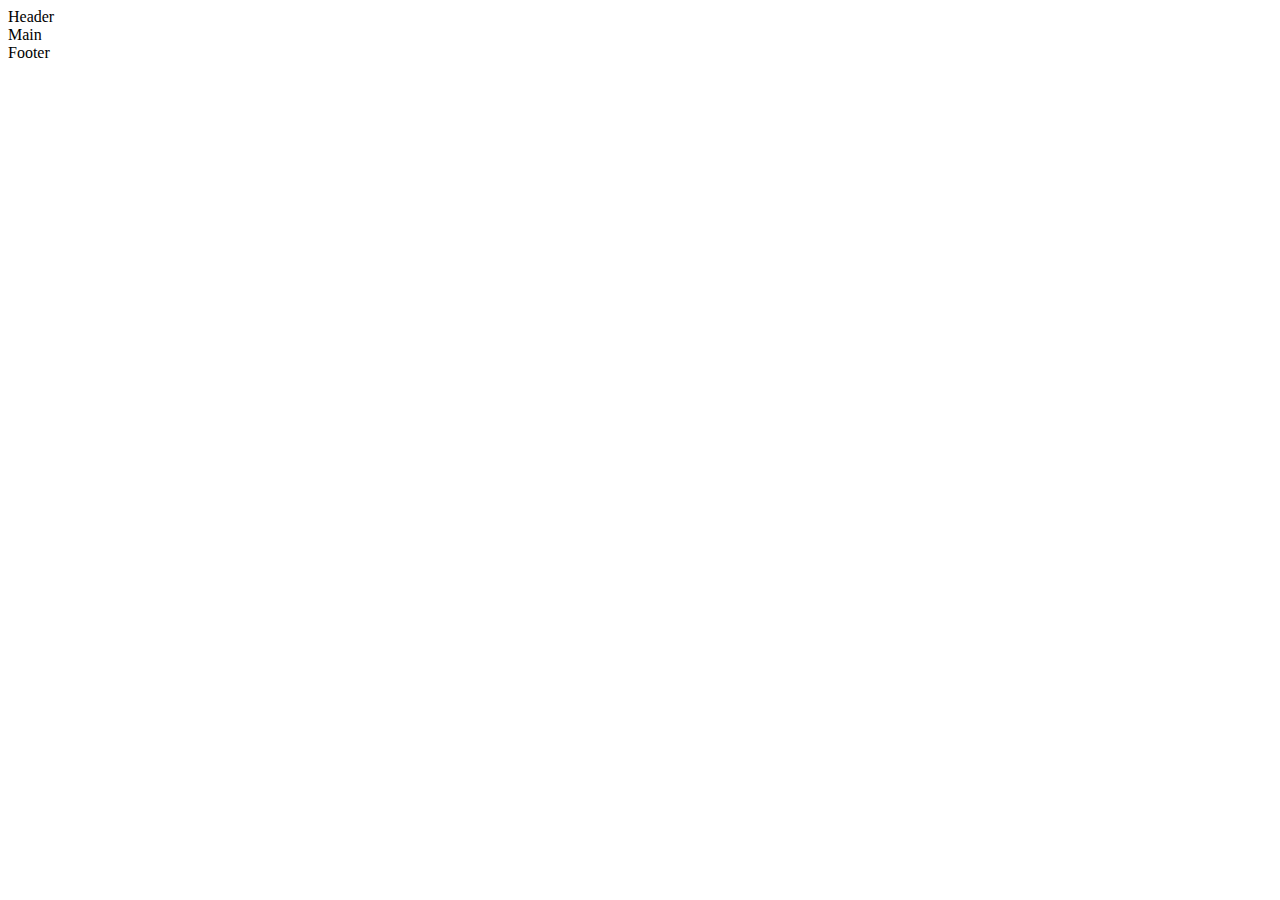
==== blank.html @ a50d705f "Выполнил разметку главной страницы" ====
<!DOCTYPE html>
<html lang="ru">
  <head>
    <meta charset="utf-8">
    <title>Интернет-магазин мороженного Глейси</title>
  </head>
  <body>
    <header>Header</header>

    <main>Main</main>

    <footer>Footer</footer>
  </body>
</html>
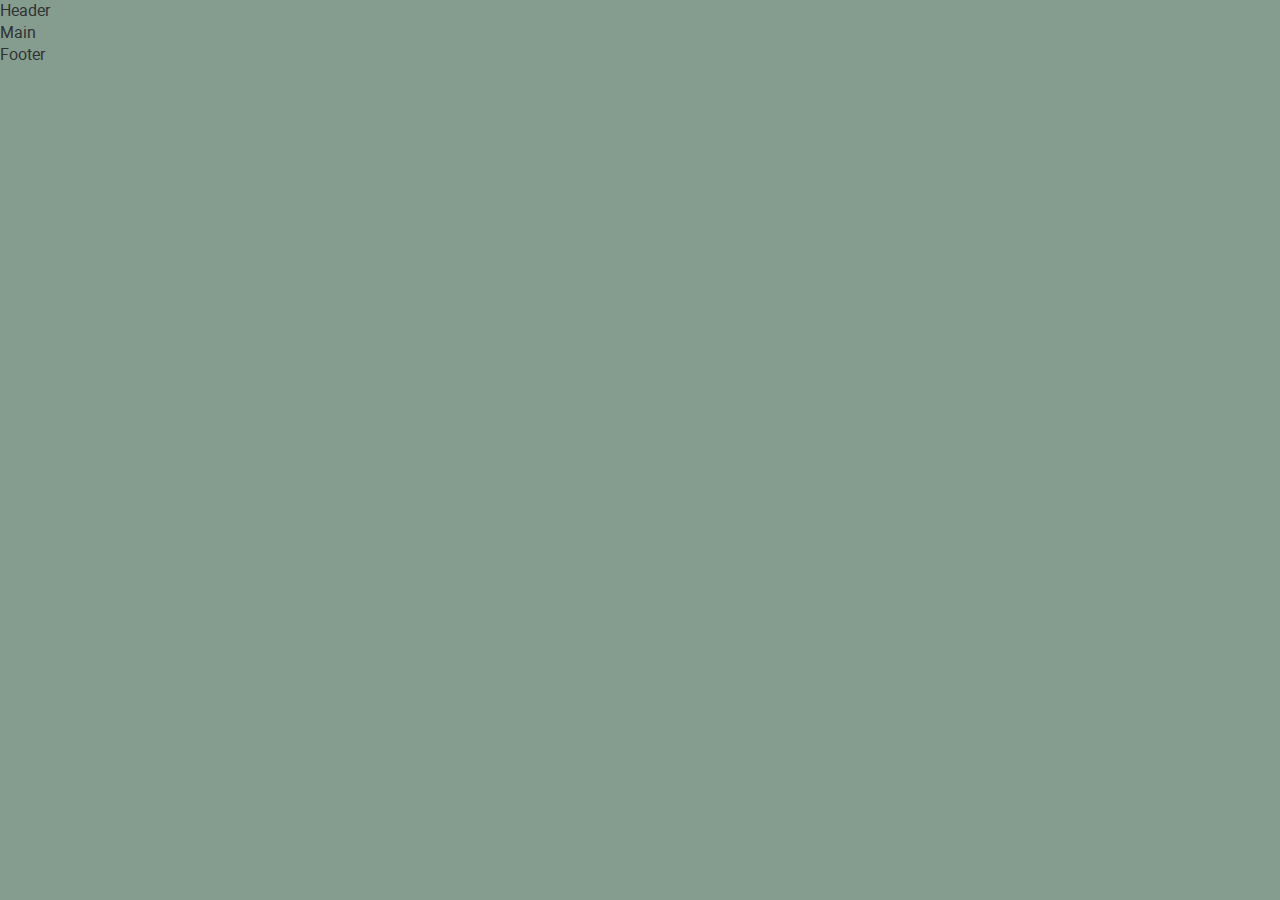
==== commit bff12d79: "Внес правки" ====
--- a/blank.html
+++ b/blank.html
@@ -3,6 +3,13 @@
   <head>
     <meta charset="utf-8">
     <title>Интернет-магазин мороженного Глейси</title>
+    <link rel="icon" href="favicon.ico">
+    <link rel="icon" href="favicon/icon.svg" type="image/svg+xml">
+    <link rel="apple-touch-icon" href="favicon/180.png">
+    <link rel="manifest" href="manifest.webmanifest">
+
+    <link rel="stylesheet" href="css/normalize.min.css">
+    <link rel="stylesheet" href="css/style.min.css">
   </head>
   <body>
     <header>Header</header>
--- a/css/style.min.css
+++ b/css/style.min.css
@@ -0,0 +1 @@
+@font-face{font-family:Roboto;src:url(../fonts/roboto.woff2),url(../fonts/roboto.woff);font-weight:400;font-style:normal}@font-face{font-family:Roboto;src:url(../fonts/robotomedium.woff2),url(../fonts/robotomedium.woff);font-weight:500;font-style:normal}@font-face{font-family:Roboto;src:url(../fonts/robotobold.woff2),url(../fonts/robotobold.woff);font-weight:700;font-style:normal}:root{--basic-white:#FFFFFF;--basic-dark:#323232;--basic-dark-gray:#353535;--basic-gray67:#ABABAB;--basic-very-dark-gray:#5A5A5A;--basic-dim-gray:#696969;--basic-gray:#999999;--basic-light-gray:#EDEDED;--basic-very-light-gray:#FEFEFE;--special-floral-white:#F8F7F4;--special-green-white:#D3D3D2;--special-cinnabar:#E84D37;--special-mandys-pink:#FFBC9E;--special-free-speech-red:#AC1000;--special-moderate-red:#D07058;--special-very-soft-red:#F6B5A5;--special-light-grayish-red:#F8DED8;--special-dark-grayish-cyan:#849D8F;--special-dark-grayish-blue:#8996A6;--special-mandarian-orange:#942718;--special-dark-grayish-orange:#9D8B84;--special-bright-blue:#2e24e4;--special-celeste:#CACAC7;--background-raspberry:#E30B5D;--background-chocolate:#7B3F00;--background-waffle:#E2C779;--button-linear-gradient-first:#F26843;--button-linear-gradient-second:#E74A35;--price-text-shadow:rgba(49, 50, 53, 0.5);--button-text-shadow:rgba(160, 32, 11, 0.76);--button-box-shadow:rgba(172, 16, 0, 0.64);--border-dark-with-point-two-opacity:rgba(50, 50, 50, 0.2);--border-dark-with-point-three-opacity:rgba(50, 50, 50, 0.3);--border-cinnabar-with-point-two-opacity:rgba(232, 77, 55, 0.3);--border-mandys-pink-with-point-three-opacity:rgba(255, 188, 158, 0.3);--special-gray67-with-point-three-opacity:rgba(171, 171, 171, 0.3);--special-gray-with-point-five-two-opacity:rgba(178, 178, 178, 0.52);--special-floral-white-with-point-five-opacity:rgba(248, 247, 244, 0.5);--special-black-with-point-two-opacity:rgba(0, 0, 0, 0.2);--special-black-with-point-three-opacity:rgba(0, 0, 0, 0.3);--special-black-with-point-four-opacity:rgba(0, 0, 0, 0.4);--special-black-with-point-five-opacity:rgba(0, 0, 0, 0.5);--special-black-with-point-zero-seven-opacity:rgba(0, 0, 0, 0.07);--special-white-with-point-two-opacity:rgba(255, 255, 255, 0.2);--special-white-with-point-four-opacity:rgba(255, 255, 255, 0.4);--special-white-with-point-five-opacity:rgba(255, 255, 255, 0.5);--special-white-with-point-eight-opacity:rgba(255, 255, 255, 0.8);--special-bright-blue-with-point-five-two-opacity:rgba(46, 136, 228, 0.52)}*,:after,:before{box-sizing:border-box}.site{height:100%}body{display:grid;grid-template-rows:min-content 1fr min-content;align-content:start;min-width:1200px;min-height:100%;margin:0;padding:0;font-family:Roboto,Arial,sans-serif;font-weight:400;font-size:16px;line-height:22px;color:var(--basic-dark);background-color:var(--special-dark-grayish-cyan)}.page_overlay:before{z-index:3;content:"";position:fixed;top:0;right:0;bottom:0;left:0;background-color:var(--special-black-with-point-three-opacity)}.inner-page{position:relative}.inner-page:before{z-index:-1;content:"";position:absolute;width:100%;height:656px;background-image:linear-gradient(180deg,rgba(255,255,255,.2) 0,rgba(255,255,255,0) 100%)}.page-wrapper{background-repeat:no-repeat;background-position:top center}.page-wrapper-1{background-color:var(--special-dark-grayish-cyan);background-image:url(../img/slides/slide_creme_brulee_and_ice_cream_with_raspberry_jam.png)}.page-wrapper-2{background-color:var(--special-dark-grayish-blue);background-image:url(../img/slides/slide_chocolate_ice_cream_and_lemon_sorbet.png)}.page-wrapper-3{background-color:var(--special-dark-grayish-orange);background-image:url(../img/slides/slide_ice_cream_with_fudge_and_strawberry_sherbet.png)}.container{width:1200px;margin:0 auto;padding:0 27px}a{text-decoration:none}img{max-width:100%;height:auto}.reset-h{margin:0}.reset-p{margin:0}.reset-li{margin:0;padding:0;list-style:none}.reset-fieldset{min-width:0;margin:0;padding:.01em 0 0 0;border:0}.visually-hidden{position:absolute;width:1px;height:1px;margin:-1px;padding:0;border:0;white-space:nowrap;clip-path:inset(100%);clip:rect(0 0 0 0);overflow:hidden}.button{font-weight:700;font-size:18px;line-height:24px;text-align:center;text-shadow:0 2px 5px var(--button-text-shadow)}.button:hover{box-shadow:0 2px 2px var(--special-free-speech-red);background:linear-gradient(0deg,var(--special-white-with-point-two-opacity),var(--special-white-with-point-two-opacity)),linear-gradient(180deg,var(--button-linear-gradient-first),var(--button-linear-gradient-second))}.button:focus{box-shadow:inset 0 2px 2px var(--special-mandarian-orange);background:linear-gradient(0deg,var(--special-black-with-point-zero-seven-opacity),var(--special-black-with-point-zero-seven-opacity)),linear-gradient(180deg,var(--button-linear-gradient-first),var(--button-linear-gradient-second))}.button_decor{border:0;border-radius:70px;box-shadow:0 2px 2px var(--button-box-shadow);color:var(--basic-white);background:linear-gradient(180deg,var(--button-linear-gradient-first),var(--button-linear-gradient-second))}.button_block{display:inline-block;vertical-align:top}.page-header{margin-top:9px}.navigation{display:grid;grid-template-areas:"logo     navigation-menu user-menu" "contacts contacts        contacts";grid-template-columns:min-content 1fr 1fr}.header-logo{grid-area:logo;display:block;width:154px;height:64px}.navigation-menu{grid-area:navigation-menu;display:flex;flex-wrap:wrap;margin:14px 11px 14px}.navigation-menu__item{margin-right:6px;padding-bottom:5px}.navigation-menu__item:last-child{margin-right:0}.navigation-menu__link{display:block;padding:5px 13px 6px;font-weight:700;line-height:18px;color:var(--basic-white)}.navigation-menu__link::after{content:"";display:block;bottom:0;height:1px;background-color:var(--special-white-with-point-two-opacity)}.navigation-menu__link:hover{color:var(--basic-dark);background-color:var(--basic-white);border-radius:26px}.navigation-menu__link:hover::after{display:none}.navigation-menu__link_current{background-color:var(--special-moderate-red);border-radius:26px}.navigation-menu__link_current::after{display:none}.navigation-menu__link:focus{color:var(--basic-dark);background-color:var(--basic-light-gray);box-shadow:0 2px 1px var(--basic-dim-gray);border-radius:26px}.navigation-menu__link:focus::after{display:none}.navigation-menu__item_dropdown{position:relative}.navigation-menu__item_dropdown:hover .dropdown-menu{display:block}.dropdown-menu{z-index:1;position:absolute;display:none;top:36px;left:-8px;width:143px;padding-top:4px;padding-bottom:6px;border-radius:4px;background-color:var(--basic-white)}.dropdown-menu__item{margin-bottom:4px}.dropdown-menu__item:first-child{margin-bottom:13px}.dropdown-menu__item:last-child{margin-bottom:0}.dropdown-menu__link{display:block;padding:6px 20px 5px 21px;font-size:14px;line-height:16px;color:var(--basic-dark)}.dropdown-menu__promo-link{position:relative;padding:5px 20px 4px 21px;font-weight:700;line-height:18px}.dropdown-menu__promo-link:after{content:"";position:absolute;width:128px;height:1px;bottom:-6px;left:5px;background-color:var(--border-dark-with-point-two-opacity)}.dropdown-menu__link:hover{background-color:var(--special-light-grayish-red)}.dropdown-menu__link:focus{background-color:var(--special-very-soft-red)}.dropdown-menu__link_current{pointer-events:none;color:var(--basic-white);background-color:var(--special-moderate-red)}.user-menu{grid-area:user-menu;display:flex;justify-self:end;margin:14px 0 14px 11px}.user-menu__item{margin-right:10px;padding-bottom:5px}.user-menu__item:last-child{margin-right:0}.user-menu__item_search-dropdown{position:relative}.user-menu__item_search-dropdown:hover .search{display:block}.user-menu__item_login-dropdown{position:relative}.user-menu__item_login-dropdown:hover .login{display:block}.user-menu__item_cart-dropdown{position:relative}.user-menu__item_cart-dropdown:hover .cart{display:block}.user-menu__link{display:inline-flex;font-weight:500;font-size:14px;line-height:16px;color:var(--basic-white)}.search-link{padding:8px;background-color:var(--special-white-with-point-two-opacity);border-radius:50%}.search-link:hover{background-color:var(--basic-white)}.search-link:hover .search-link__path{fill:var(--basic-dark)}.search{z-index:1;position:absolute;display:none;top:36px;right:0;padding:20px 15px;box-shadow:0 20px 20px var(--special-black-with-point-four-opacity);border-radius:4px;background-color:var(--special-floral-white)}.search__input{width:311px;height:44px;padding:13px 15px;border:1px solid var(--special-green-white);border-radius:4px;outline:0;font-weight:400;font-size:14px;line-height:16px;color:var(--basic-dark)}.search__input::placeholder{font-weight:400;color:var(--basic-gray)}.search__input:hover{border:2px solid var(--special-green-white)}.search__input:focus{border:2px solid var(--special-bright-blue-with-point-five-two-opacity)}.login-link{align-items:flex-end;padding:6px 16px 7px;background-color:var(--special-white-with-point-two-opacity);border-radius:20px}.login-link:hover{color:var(--basic-dark);background-color:var(--basic-white)}.login-link:hover .login-link__path{fill:var(--basic-dark)}.login-link__icon{margin-right:8px}.login{z-index:1;position:absolute;display:none;top:36px;right:0;width:277px;padding:20px 16px 22px 19px;box-shadow:0 20px 20px var(--special-black-with-point-four-opacity);border-radius:4px;background-color:var(--special-floral-white)}.login__form{display:grid;grid-template-areas:"login login" "password password" "button help";column-gap:20px;row-gap:20px}.login__input{width:241px;height:44px;border:1px solid var(--special-green-white);border-radius:4px;outline:0;font-weight:400;font-size:14px;line-height:16px;color:var(--basic-dark)}.login__input::placeholder{font-weight:400;color:var(--basic-gray)}.login__input:hover{border:2px solid var(--special-green-white)}.login__input:focus{border:2px solid var(--special-bright-blue-with-point-five-two-opacity)}.login__login{grid-area:login}.login__login .login__input{padding:13px 15px}.login__password{grid-area:password}.login__password .login__input{padding:13px 15px}.login__button{grid-area:button;padding:14px 25px;line-height:16px;cursor:pointer}.login__help{grid-area:help}.login__help a{display:block;margin-bottom:5px;font-size:13px;line-height:15px;text-decoration:underline var(--border-dark-with-point-three-opacity);color:var(--basic-dark)}.login__help a:last-child{margin-bottom:0}.login__forgot-password:hover{color:var(--special-cinnabar);text-decoration:underline var(--border-cinnabar-with-point-two-opacity)}.login__forgot-password:focus{color:var(--special-cinnabar);text-decoration:underline var(--border-cinnabar-with-point-two-opacity)}.login__sign-up:hover{color:var(--special-cinnabar);text-decoration:underline var(--border-cinnabar-with-point-two-opacity)}.login__sign-up:focus{color:var(--special-cinnabar);text-decoration:underline var(--border-cinnabar-with-point-two-opacity)}.cart-link{align-items:flex-end;padding:6px 16px 6px;background-color:var(--special-white-with-point-two-opacity);border-radius:20px}.cart-link_not-empty{color:var(--basic-dark);background-color:var(--basic-white)}.cart-link_not-empty .cart-link__path:nth-child(1){fill:var(--basic-dark)}.cart-link_not-empty .cart-link__path:nth-child(2){fill:var(--special-cinnabar)}.cart-link__icon{margin-right:8px}.cart{z-index:1;position:absolute;display:none;top:36px;right:0;width:539px;padding:17px 14px 21px 19px;border-radius:4px;box-shadow:0 20px 20px var(--special-black-with-point-four-opacity);background-color:var(--special-floral-white)}.cart__table{position:relative;margin-bottom:9px}.cart__table:after{content:"";position:absolute;left:-4px;bottom:7px;width:510px;height:1px;background-color:var(--special-celeste)}.cart__row{display:flex;margin-bottom:20px}.cart_row:last-child{margin-bottom:0}.cart__column{padding:9px 0 0}.cart-product-delete{padding-right:9px}.cart-product-delete a{display:block;width:11px;height:11px;padding-top:14px;background-image:url(../img/icons/icon_delete_cross.svg);background-repeat:no-repeat;background-position:50% 50%}.cart-product-image{width:33px;height:33px;margin-right:13px;padding-top:0}.cart-product-image img{border-radius:100%}.cart-product-title{font-size:13px;line-height:16px;margin-right:31px}.cart-product-quantity{font-size:13px;line-height:16px;margin-right:26px}.cart-product-quantity span{color:var(--basic-gray67)}.cart-product-price{font-size:13px;line-height:16px}.cart__result{display:flex;flex-direction:column;align-items:flex-end}.cart__total-price{margin-bottom:14px;font-weight:700;font-size:15px;line-height:16px}.cart__button{padding:14px 15px;line-height:16px}.header-contacts{grid-area:contacts;justify-self:end;margin-top:2px}.header-contacts__schedule{margin-bottom:8px;font-weight:700;font-size:14px;line-height:16px;text-align:end;color:var(--basic-white)}.header-contacts__phone{font-weight:700;font-size:22px;line-height:24px;color:var(--basic-white)}.slider{position:relative;margin-bottom:41px;padding-top:272px;text-align:center;color:var(--basic-white)}.slide{display:none}.slide_current{display:block}.slide__title{width:700px;margin:0 auto 26px;font-weight:700;font-size:60px;line-height:60px}.slide__button{margin:0 auto;padding:9px 32px;font-size:32px;line-height:44px}.slider__controls{z-index:1;position:absolute;display:flex;flex-wrap:wrap;bottom:20px;left:0}.slider__control{width:21px;height:21px;margin-right:8px;padding:0;border:2px solid var(--basic-white);border-radius:50%;background-color:transparent;cursor:pointer}.slider__control_current{background-color:var(--basic-white)}.slider__control:last-child{margin-right:0}.banners{display:grid;grid-template-columns:560px 560px;column-gap:26px;margin-bottom:40px}.banner{position:relative;width:560px;padding:16px 30px 70px 16px;border-radius:16px}.banner-raspberry{background-color:var(--background-raspberry);background-image:url(../img/background/raspberry_background.jpg);background-size:cover;background-repeat:no-repeat;background-position:0 0}.banner-chocolate{background-color:var(--background-chocolate);background-image:url(../img/background/chocolate_background.jpg);background-size:cover;background-repeat:no-repeat;background-position:0 0}.banner__title{margin-bottom:16px;font-weight:700;font-size:35px;line-height:41px;color:var(--basic-white)}.banner__description{margin-bottom:42px;font-weight:700;font-size:18px;line-height:22px;color:var(--basic-white)}.banner__button{position:absolute;right:22px;bottom:22px;padding:11px 22px 12px}.bestsellers{margin-bottom:40px}.bestsellers__list{display:grid;grid-template-columns:267px 267px 267px 267px;column-gap:26px}.bestsellers__item{position:relative;cursor:pointer}.bestsellers__item:before{content:"";position:absolute;display:none;top:-6px;left:-13px;width:293px;height:calc(100% + 78px);border-radius:4px;box-shadow:0 20px 20px var(--special-black-with-point-two-opacity);background-color:var(--special-white-with-point-two-opacity)}.bestsellers__item:after{z-index:2;content:"";position:absolute;top:0;left:0;width:61px;height:61px;background-image:url(../img/icons/icon_hit.svg);background-repeat:no-repeat;background-position:0 0}.bestsellers__item:hover:before{z-index:1;display:block}.bestsellers__item:hover .bestseller__content-wrapper{z-index:1}.bestsellers__item:hover .bestseller__button{z-index:1;display:inline-block}.bestseller{position:relative;height:100%}.bestseller__content-wrapper{position:relative;display:flex;flex-direction:column}.bestseller__description{order:1;font-weight:500;font-size:16px;line-height:22px;text-align:center}.bestseller__description a{display:block;color:var(--basic-white);text-decoration:underline var(--special-white-with-point-two-opacity)}.bestseller__description a:hover{color:var(--special-mandys-pink);text-decoration:underline var(--border-mandys-pink-with-point-three-opacity)}.bestseller__description a:focus{color:var(--special-mandys-pink);text-decoration:underline var(--border-mandys-pink-with-point-three-opacity)}.bestseller__image-wrapper{width:267px;height:267px;margin-bottom:13px}.bestseller__image-wrapper img{border-radius:100%}.bestseller__price{position:absolute;display:flex;align-items:baseline;top:207px;left:0;text-shadow:0 1px 3px var(--price-text-shadow);font-weight:700;font-size:45px;line-height:45px;color:var(--basic-white)}.bestseller__price span{margin-left:2px;text-shadow:inherit;font-weight:700;font-size:30px;line-height:35px;color:inherit}.bestseller__button{position:absolute;display:none;bottom:-51px;left:34px;margin-top:17px;padding:10px 16px;cursor:pointer}.about{margin-bottom:40px;padding:24px 20px 28px;border-radius:16px;background-color:var(--background-waffle);background-image:url(../img/background/waffle_background.jpg);background-position:0 0}.about__title{margin-bottom:7px;font-weight:500;font-size:24px;line-height:30px}.about__list{display:grid;grid-template-columns:540px 540px;column-gap:26px;row-gap:14px}.about__item{position:relative;padding-top:9px;padding-left:55px;padding-right:5px}.about__item:nth-child(1):before{content:"";position:absolute;top:0;left:0;width:49px;height:49px;background-image:url(../img/about/icon_ice_cream.svg);background-repeat:no-repeat;background-position:0 0}.about__item:nth-child(2):before{content:"";position:absolute;top:0;left:0;width:49px;height:49px;background-image:url(../img/about/icon_cow.svg);background-repeat:no-repeat;background-position:0 0}.about__item:nth-child(3):before{content:"";position:absolute;top:0;left:0;width:49px;height:49px;background-image:url(../img/about/icon_leaf.svg);background-repeat:no-repeat;background-position:0 0}.about__item:nth-child(4):before{content:"";position:absolute;top:0;left:0;width:49px;height:49px;background-image:url(../img/about/icon_thermometer.svg);background-repeat:no-repeat;background-position:0 0}.news{display:grid;grid-template-columns:560px 560px;column-gap:26px;margin-bottom:40px}.blog{width:560px;padding:18px 253px 88px 20px;border-radius:16px;background-color:var(--basic-white);background-image:url(../img/background/strawberry_background.jpg);background-size:cover;background-repeat:no-repeat;background-position:0 0}.blog__title{font-weight:500;font-size:16px;line-height:22px;margin-bottom:3px}.blog__link{display:block;font-weight:700;font-size:24px;line-height:30px;text-decoration:underline solid var(--basic-dark-gray);color:var(--basic-dark)}.blog__link:hover{color:var(--special-cinnabar);text-decoration:underline solid var(--border-cinnabar-with-point-two-opacity)}.blog__link:focus{color:var(--special-cinnabar);text-decoration:underline solid var(--border-cinnabar-with-point-two-opacity)}.newsletter{width:560px;border-radius:16px;background-color:var(--special-floral-white);background-image:url(../img/background/mail_background.jpg);background-size:cover;background-repeat:no-repeat;background-position:0 0}.newsletter__wrapper{width:548px;margin:5px 6px;padding:25px 16px 34px 20px;border-radius:16px;background-color:var(--special-floral-white)}.newsletter__description{margin-bottom:41px;color:var(--basic-very-dark-gray)}.newsletter__input{width:368px;height:44px;margin-right:8px;padding:10px 14px 8px;border:1px solid var(--special-gray-with-point-five-two-opacity);border-radius:6px;outline:0;font-weight:500;font-size:16px;line-height:24px}.newsletter__input::placeholder{font-weight:400;color:var(--basic-dim-gray)}.newsletter__input:hover{border:2px solid var(--special-gray-with-point-five-two-opacity)}.newsletter__input:focus{border:2px solid var(--special-bright-blue-with-point-five-two-opacity)}.newsletter__button{padding:10px 19px;cursor:pointer}.contacts{position:relative}.contacts__map{width:100%;height:430px}.contacts__image-wrapper{position:relative;width:1200px;margin:0 auto;padding:0}.contacts__image-wrapper:after{content:"";position:absolute;top:94px;left:316px;width:80px;height:140px;background-image:url(../img/icons/icon_pin.svg);background-repeat:no-repeat;background-position:0 0}.contacts__description{position:absolute;top:62px;right:calc(((100vw - 1163px)/ 2));width:303px;height:306px;padding:32px 25px 31px;border-radius:16px;background-color:var(--basic-very-light-gray)}.contacts__address{font-size:14px;line-height:20px;margin-bottom:19px}.contacts__address span{font-weight:700;font-size:18px;line-height:24px}.contacts__phone{font-size:14px;line-height:20px;margin-bottom:26px}.contacts__phone a{font-weight:700;font-size:18px;line-height:24px;color:var(--basic-dark)}.contacts__button{padding:10px 28px;cursor:pointer}.page-footer{display:grid;grid-template-columns:398px 1fr 1fr;justify-content:space-between;padding-top:18px;padding-bottom:25px}.socials{padding-top:16px;padding-bottom:5px}.socials__list{display:flex;flex-wrap:wrap}.socials__item{margin-right:8px;margin-bottom:5px}.socials__item:last-child{margin-right:0}.socials__link{display:block}.facebook-link:hover .facebook-link__path:nth-child(2){fill-opacity:1}.facebook-link:focus .facebook-link__path:nth-child(2){fill-opacity:1}.vkontakte-link:hover .vkontakte-link__path:nth-child(2),.vkontakte-link:hover .vkontakte-link__path:nth-child(3){fill-opacity:1}.vkontakte-link:focus .vkontakte-link__path:nth-child(2),.vkontakte-link:focus .vkontakte-link__path:nth-child(3){fill-opacity:1}.instagram-link:hover .instagram-link__opacity{opacity:1}.instagram-link:focus .instagram-link__opacity{opacity:1}.twitter-link:hover .twitter-link__path:nth-child(2){fill-opacity:1}.twitter-link:focus .twitter-link__path:nth-child(2){fill-opacity:1}.info{padding-top:13px;padding-bottom:5px}.info__list{display:grid;grid-template-columns:max-content max-content;align-items:baseline;column-gap:8px}.info__item{padding-left:24px}.info__link{font-size:13px;line-height:18px;color:var(--basic-white);box-shadow:0 1px 0 0 var(--special-white-with-point-two-opacity)}.info__link:hover{color:var(--special-mandys-pink);box-shadow:0 1px 0 0 var(--border-mandys-pink-with-point-three-opacity)}.info__link:focus{color:var(--special-mandys-pink);box-shadow:0 1px 0 0 var(--border-mandys-pink-with-point-three-opacity)}.info__providers{position:relative;font-weight:700;font-size:13px;line-height:18px}.info__providers:before{content:"";position:absolute;top:4px;left:2px;width:15px;height:13px;background-image:url(../img/icons/icon_heart.svg);background-repeat:no-repeat;background-position:0 0}.copyright{justify-self:end}.copyright__logo{display:block;width:108px;height:31px;margin-bottom:14px}.copyright__description{font-size:12px;line-height:18px;color:var(--basic-white)}.copyright__link{box-shadow:0 1px 0 0 var(--special-white-with-point-two-opacity);color:inherit}.copyright__link:hover{color:var(--special-mandys-pink);box-shadow:0 1px 0 0 var(--border-mandys-pink-with-point-three-opacity)}.copyright__link:focus{color:var(--special-mandys-pink);box-shadow:0 1px 0 0 var(--border-mandys-pink-with-point-three-opacity)}.modal{z-index:3;position:fixed;top:0;right:0;bottom:0;left:0;margin:auto;border-radius:6px;background-color:var(--special-floral-white)}.modal-feedback{display:none;top:338px;bottom:auto;width:477px;padding:14px 25px 27px 24px}.modal_show{display:block;animation:bounce .6s}.modal_error{animation:shake .6s}.modal-feedback__title{margin-bottom:21px;font-weight:500;font-size:24px;line-height:28px}.modal-feedback__form{position:relative}.modal-feedback__form input{width:267px;height:44px;padding:11px 14px;border:1px solid var(--special-gray-with-point-five-two-opacity);border-radius:4px;outline:0;font-weight:700;font-size:16px;line-height:20px;margin-bottom:20px}.modal-feedback__form input::placeholder{font-weight:400;color:var(--basic-gray)}.modal-feedback__form input:hover{border:2px solid var(--special-gray-with-point-five-two-opacity)}.modal-feedback__form input:focus{border:2px solid var(--special-bright-blue-with-point-five-two-opacity)}.modal-feedback__form textarea{width:428px;height:154px;margin-bottom:63px;padding:11px 14px;border:1px solid var(--special-gray-with-point-five-two-opacity);border-radius:4px;outline:0;font-weight:700;font-size:16px;line-height:20px}.modal-feedback__form textarea:hover{border:2px solid var(--special-gray-with-point-five-two-opacity)}.modal-feedback__form textarea:focus{border:2px solid var(--special-bright-blue-with-point-five-two-opacity)}.modal-feedback__form textarea::placeholder{font-weight:400;color:var(--basic-gray)}.modal-feedback__submit{position:absolute;right:0;bottom:0;padding:10px 24px;cursor:pointer}.modal-feedback__close{position:absolute;top:-48px;right:-9px;width:18px;height:17px;border:none;background-color:transparent;background-image:url(../img/icons/icon_cross.svg);background-repeat:no-repeat;background-position:50% 50%;cursor:pointer}.overlay{position:absolute;width:100%;height:100%;background-color:var(--special-black-with-point-three-opacity)}.catalog__header{position:relative;display:grid;grid-template-areas:"breadcrumbs" "title";top:-26px;margin-bottom:2px}.catalog__title{grid-area:title;font-weight:700;font-size:35px;line-height:41px;color:var(--basic-white)}.breadcrumbs{grid-area:breadcrumbs;display:flex;flex-wrap:wrap}.breadcrumbs__item{position:relative;margin-right:23px}.breadcrumbs__item:last-child{margin-right:0}.breadcrumbs__item:after{content:"";position:absolute;top:4px;right:-15px;width:6px;height:6px;background-image:url(../img/icons/icon_arrow_nav.svg);background-repeat:no-repeat;background-position:0 0}.breadcrumbs__item:last-child:after{display:none}.breadcrumbs__link{display:block;font-size:14px;line-height:16px;box-shadow:0 1px 0 0 var(--special-white-with-point-two-opacity);color:var(--basic-white)}.breadcrumbs__link:hover{color:var(--special-mandys-pink);box-shadow:0 1px 0 0 var(--special-mandys-pink)}.breadcrumbs__link:focus{color:var(--special-mandys-pink);box-shadow:0 1px 0 0 var(--special-mandys-pink)}.breadcrumbs__item_current .breadcrumbs__link{pointer-events:none;box-shadow:none}.filter{margin-bottom:40px}.filter__form{display:flex;flex-wrap:wrap;min-height:130px;align-content:space-between}.filter__form fieldset{margin-right:15px}.filter__form legend{margin-bottom:5px;padding-left:16px;font-size:14px;line-height:16px;color:var(--basic-white)}.select{position:relative}.select__arrow{position:absolute;top:14px;right:14px;pointer-events:none}.select__select{appearance:none;padding:9px 34px 9px 16px;border:0;border-radius:20px;color:var(--basic-white);background-color:var(--special-white-with-point-two-opacity);cursor:pointer}.select:hover .select__select{font-weight:500;color:var(--basic-dark);background-color:var(--basic-white)}.select:hover .select__path{fill:var(--basic-dark)}.select__option{font-size:16px;line-height:18px;color:var(--basic-dark)}.range-filter{position:relative;width:218px}.price-controls{position:absolute;top:-22px;left:55px;margin-bottom:7px;font-weight:500;font-size:14px;line-height:16px;color:var(--basic-white)}.price-controls label{font-weight:inherit;font-size:inherit;line-height:inherit;color:inherit}.price-controls input{width:28px;font-weight:inherit;font-size:inherit;line-height:inherit;border:0;color:inherit;background-color:transparent}.price-controls input[type=number]::-webkit-inner-spin-button,.price-controls input[type=number]::-webkit-outer-spin-button{-webkit-appearance:none;margin:0}.price-controls input[type=number]{-moz-appearance:textfield}.range-controls{position:relative;height:36px;padding-top:17px;padding-right:21px;padding-left:21px;border-radius:20px;background-color:var(--special-white-with-point-two-opacity)}.range-controls .scale{height:2px;background-color:var(--special-floral-white-with-point-five-opacity)}.range-controls .bar{width:60%;height:2px;margin-left:10%;background-color:var(--special-floral-white)}.range-controls .toggle{position:absolute;top:8px;left:0;width:20px;height:20px;border:8px solid var(--basic-white);border-radius:50%;box-shadow:0 2px 1px 0 var(--special-gray67-with-point-three-opacity);background-color:var(--basic-gray67);cursor:pointer}.range-controls .toggle_min{left:35px}.range-controls .toggle_max{left:133px}.filter__fatness .filter__options{display:flex;flex-wrap:wrap;padding:7px 18px 7px 14px;border-radius:20px;background-color:var(--special-white-with-point-two-opacity)}.filter__option_radio{margin-right:19px}.filter__option_radio:last-child{margin-right:0}.filter__option_radio label{position:relative;padding-left:33px;font-weight:500;font-size:16px;line-height:18px;color:var(--basic-white);cursor:pointer;user-select:none}.filter__input_radio+label:before{content:"";position:absolute;top:-2px;left:1px;width:22px;height:22px;border:3px solid var(--special-white-with-point-eight-opacity);border-radius:50%}.filter__input_radio:checked+label:after{content:"";position:absolute;top:5px;left:8px;width:8px;height:8px;border-radius:50%;background-color:var(--special-white-with-point-eight-opacity)}.filter__input_radio:not(:disabled):hover+label:before{border:3px solid var(--basic-white)}.filter__input_radio:not(:disabled):hover+label:after{background-color:var(--basic-white)}.filter__input_radio:not(:disabled):focus+label:before{border:3px solid var(--basic-white)}.filter__input_radio:not(:disabled):focus+label:after{background-color:var(--basic-white)}.filter__input_radio:disabled+label{cursor:default}.filter__input_radio:disabled+label:before{border:3px solid var(--special-white-with-point-four-opacity)}.filter__input_radio:disabled+label:after{background-color:var(--special-white-with-point-four-opacity)}.filter__toppings .filter__options{display:flex;flex-wrap:wrap;padding:7px 19px 7px 16px;border-radius:20px;background-color:var(--special-white-with-point-two-opacity)}.filter__option_checkbox label{position:relative;padding-left:32px;font-weight:500;font-size:16px;line-height:18px;color:var(--basic-white);cursor:pointer;user-select:none}.option-chocolate{margin-right:20px}.option-sugar{margin-right:24px}.option-fruits{margin-right:24px}.option-syrup{margin-right:24px}.filter__option_checkbox label:before{content:"";position:absolute;top:1px;left:1px;width:20px;height:20px;border:2px solid var(--special-white-with-point-eight-opacity);border-radius:4px;background-color:transparent}.filter__svg-checkbox{display:none}.filter__input_checkbox:checked+label .filter__svg-checkbox{z-index:1;position:absolute;display:block;top:1px;left:1px}.filter__input_checkbox:checked+label:before{content:none}.filter__input_checkbox:not(:disabled):hover+label:before{border:2px solid var(--basic-white)}.filter__input_checkbox:not(:disabled):hover+label .filter__svg-checkbox-path{fill-opacity:1}.filter__input_checkbox:not(:disabled):focus+label:before{border:2px solid var(--basic-white)}.filter__input_checkbox:not(:disabled):focus+label .filter__svg-checkbox-path{fill-opacity:1}.filter__input_checkbox:disabled+label:before{border:2px solid var(--special-white-with-point-four-opacity)}.filter__input_checkbox:disabled+label{cursor:default}.filter__input_checkbox:disabled+label .filter__svg-checkbox-path{fill-opacity:.4}.filter__button{align-self:flex-end;padding:7px 28px;border:2px solid var(--basic-white);border-radius:20px;font-weight:500;font-size:16px;line-height:18px;color:var(--basic-white);background-color:var(--special-white-with-point-two-opacity);cursor:pointer}.filter__button:hover{padding:9px 28px;border:none;color:var(--basic-dark);background-color:var(--basic-white)}.filter__button:focus{padding:9px 28px;border:none;box-shadow:inset 0 2px 1px var(--basic-dim-gray);color:var(--basic-dark);background-color:var(--basic-white)}.goods{margin-bottom:80px}.goods__list{display:grid;grid-template-columns:267px 267px 267px 267px;column-gap:26px;row-gap:36px}.goods__item{position:relative;cursor:pointer}.goods__item:before{content:"";position:absolute;display:none;top:-6px;left:-13px;width:293px;height:calc(100% + 78px);border-radius:4px;box-shadow:0 20px 20px var(--special-black-with-point-two-opacity);background-color:var(--special-white-with-point-two-opacity)}.goods__item:hover:before{z-index:1;display:block}.goods__item:hover .product__content-wrapper{z-index:1}.goods__item:hover .product__button{z-index:1;display:inline-block}.product{position:relative;height:100%}.product__content-wrapper{position:relative;display:flex;flex-direction:column}.product__description{order:1;font-weight:500;font-size:16px;line-height:22px;text-align:center}.product__description a{display:block;color:var(--basic-white);text-decoration:underline var(--special-white-with-point-two-opacity)}.product__description a:hover{color:var(--special-mandys-pink);text-decoration:underline var(--border-mandys-pink-with-point-three-opacity)}.product__description a:focus{color:var(--special-mandys-pink);text-decoration:underline var(--border-mandys-pink-with-point-three-opacity)}.product__image-wrapper{width:267px;height:267px;margin-bottom:13px}.product__image-wrapper img{border-radius:100%}.product__price{position:absolute;display:flex;align-items:baseline;top:208px;left:0;text-shadow:0 1px 3px var(--price-text-shadow);font-weight:700;font-size:45px;line-height:45px;color:var(--basic-white)}.product__price span{margin-left:2px;font-weight:700;font-size:30px;line-height:35px;color:inherit}.product__button{position:absolute;display:none;bottom:-51px;left:34px;padding:10px 16px;cursor:pointer}.pagination{margin-bottom:30px}.pagination__wrapper{display:flex;flex-wrap:wrap;justify-content:flex-end;align-items:center}.pagination__navigation-arrow_disabled{pointer-events:none;opacity:.2}.pagination__previous{width:7px;height:12px;background-image:url(../img/icons/icon_arrow_pagination.svg);background-repeat:no-repeat;background-position:0 0;transform:rotate(-180deg)}.pagination__list{display:flex;flex-wrap:wrap;margin-right:16px;margin-left:16px}.pagination__item{margin-right:6px}.pagination__item:last-child{margin-right:0}.pagination__link{display:block;padding:3px 8px;border-radius:50%;font-weight:500;font-size:16px;line-height:18px;color:var(--basic-white)}.pagination__link:hover{background-color:var(--special-white-with-point-two-opacity)}.pagination__link:focus{color:var(--basic-dark);background-color:var(--basic-white)}.pagination__link_current{color:var(--basic-dark);background-color:var(--basic-white);pointer-events:none}.pagination__next{width:7px;height:12px;background-image:url(../img/icons/icon_arrow_pagination.svg);background-repeat:no-repeat;background-position:0 0}@keyframes bounce{0%{-webkit-transform:translateY(-2000px);transform:translateY(-2000px)}70%{-webkit-transform:translateY(30px);transform:translateY(30px)}90%{-webkit-transform:translateY(-10px);transform:translateY(-10px)}100%{-webkit-transform:translateY(0);transform:translateY(0)}}@keyframes shake{0%,100%{-webkit-transform:translateY(0);transform:translateY(0)}10%,30%,50%,70%,90%{-webkit-transform:translateX(-10px);transform:translateX(-10px)}20%,40%,60%,80%{-webkit-transform:translateX(10px);transform:translateX(10px)}}
